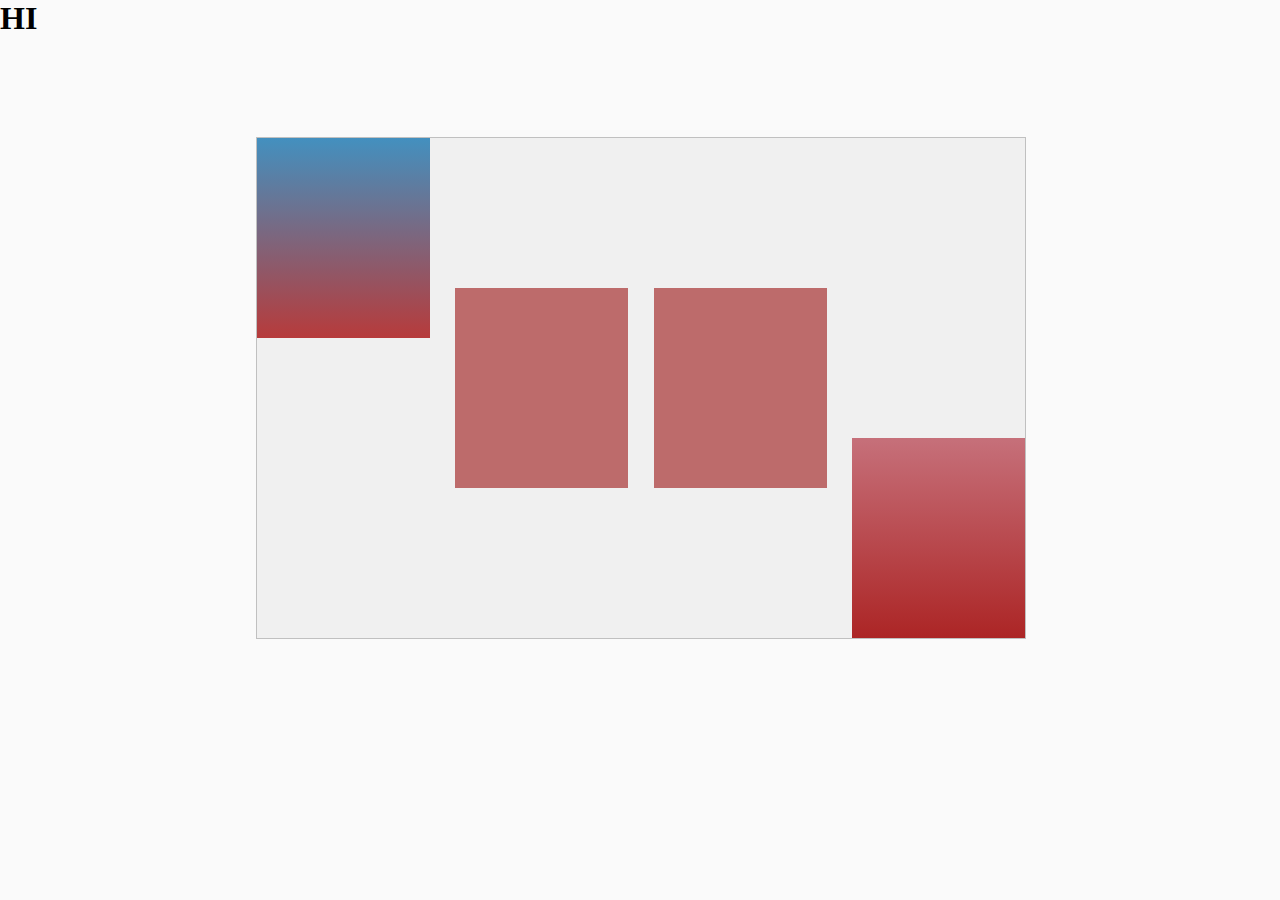
==== index.html @ a3d2705d "add all files" ====
<!DOCTYPE html>
<html lang="en">
	<head>
		<meta charset="UTF-8" />
		<meta http-equiv="X-UA-Compatible" content="IE=edge" />
		<meta name="viewport" content="width=device-width, initial-scale=1.0" />
		<title>CSS Animate</title>
		<link rel="stylesheet" href="main.css" />
	</head>
	<body>
		<h1>HI</h1>
		<div id="block">
			<div style="align-self: flex-start"></div>
			<div style="align-self: center"></div>
			<div style="align-self: center"></div>
			<div style="align-self: flex-end"></div>
		</div>
	</body>
</html>
---- main.css ----
* {
	margin: 0;
	padding: 0;
}

body {
	background: #fafafa;
}

#block {
	display: flex;
	justify-content: space-between;
	height: 500px;
	float: left;
	width: 60%;
	margin-left: 20%;
	border: 1px solid silver;
	background: #f0f0f0;
	margin-top: 100px;
	margin-bottom: 100px;
}

#block div {
	width: 22.5%;
	height: 200px;
	background: #bd6b6b;
	transition: all 1s ease-out;
	z-index: 2;
}

#block div:first-of-type {
	background: -webkit-linear-gradient(#4390bf 0%, #b73b3b 100%);
	z-index: 1;
}

#block div:last-of-type {
	background: -webkit-linear-gradient(#c6707a 0%, #ac2525 100%);
	z-index: 3;
}

#block div:first-of-type:hover {
	transform: translateX(150px) translateY(150px);
}

#block div:last-of-type:hover {
	transform: rotate(30deg) scale(1.4);
}
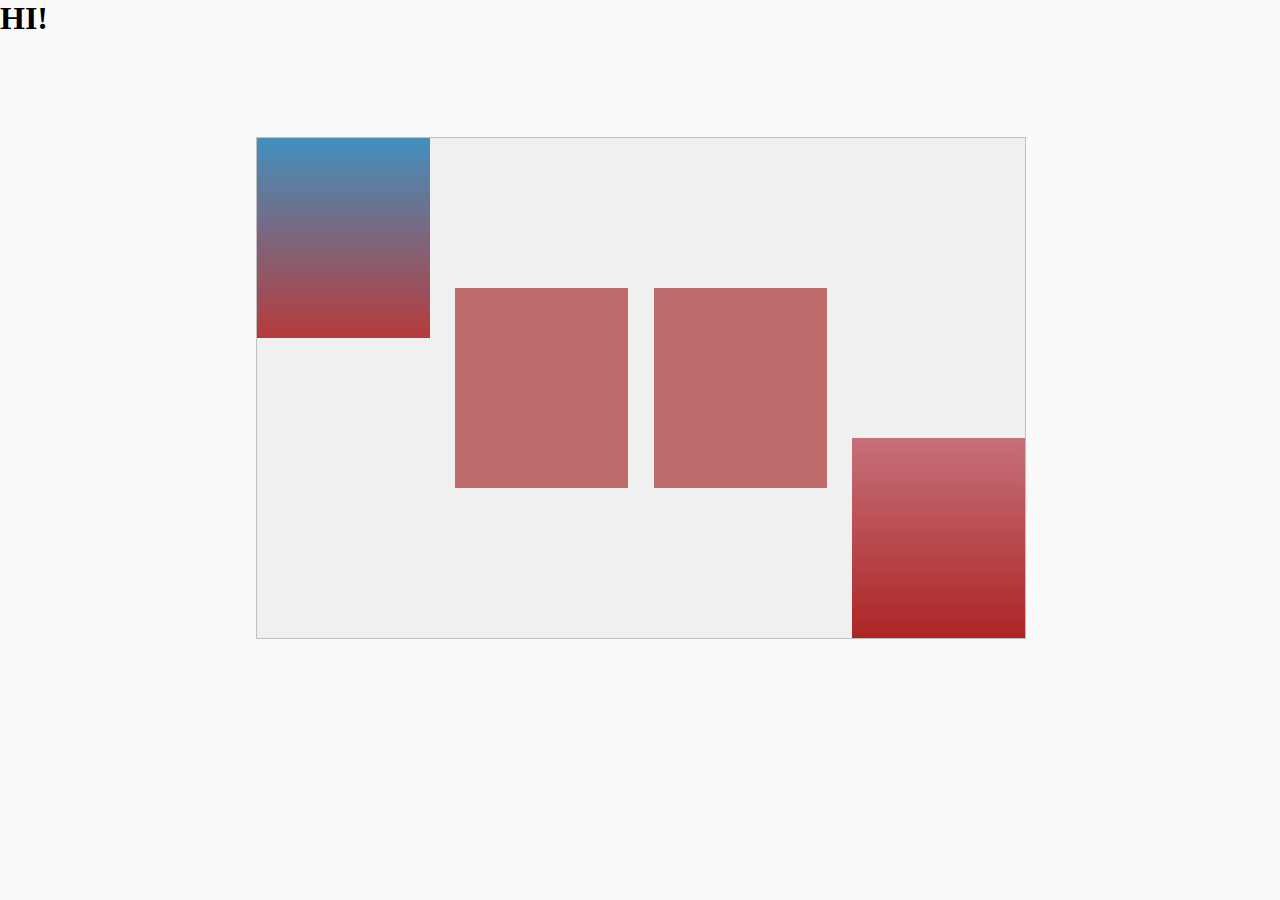
==== commit 5fb4f355: "add change index.html" ====
--- a/index.html
+++ b/index.html
@@ -8,7 +8,7 @@
 		<link rel="stylesheet" href="main.css" />
 	</head>
 	<body>
-		<h1>HI</h1>
+		<h1>HI!</h1>
 		<div id="block">
 			<div style="align-self: flex-start"></div>
 			<div style="align-self: center"></div>
